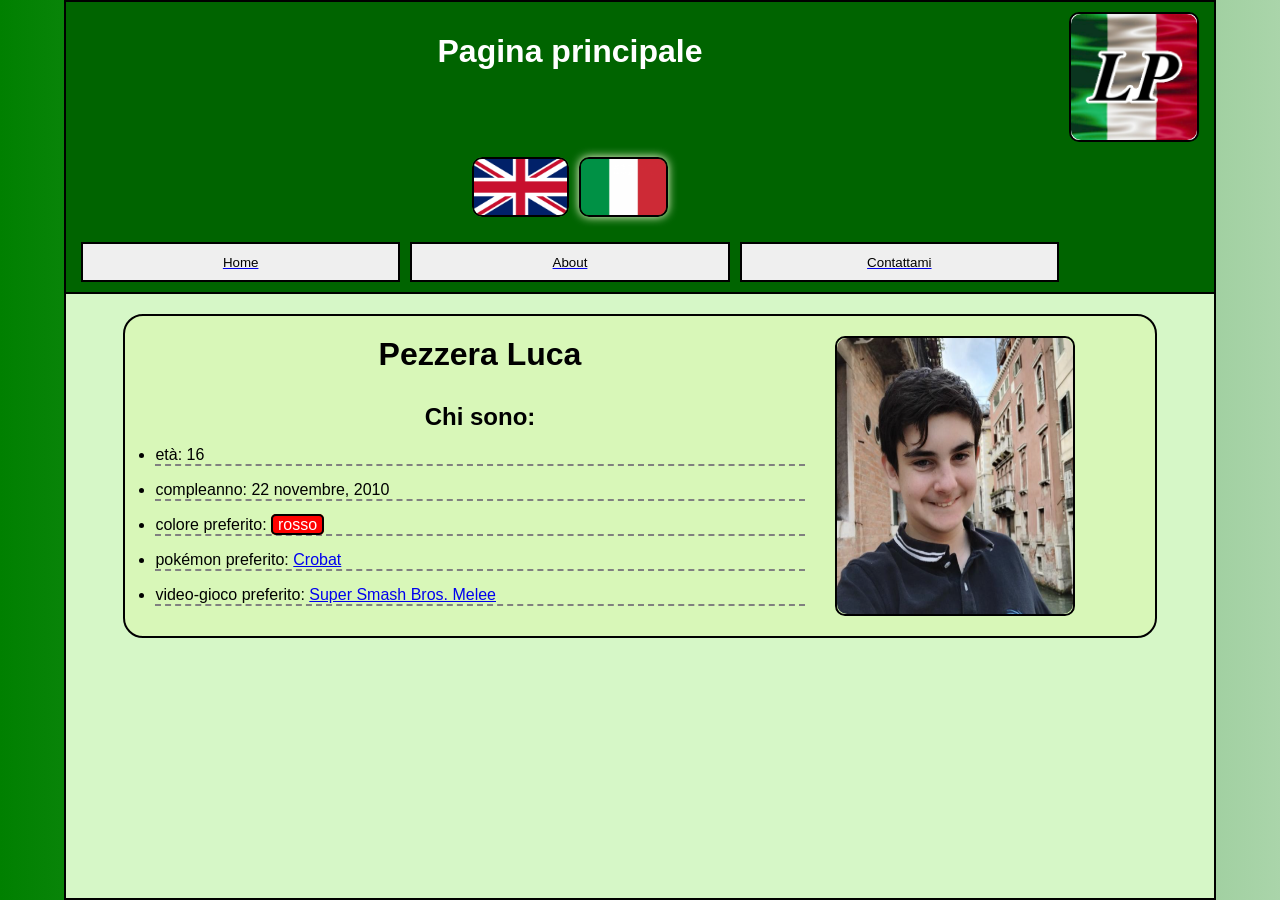
==== index.html @ 7f06baaf "Committato da VSC" ====
<!DOCTYPE html>
<html lang="it">
<head>
    <meta charset="UTF-8">
    <meta name="viewport" content="width=device-width, initial-scale=1.0">
    <title>Test Sito Web</title>
    <link rel="stylesheet" href="style.css">
    <link rel="icon" href="Assets/Game.png" type="image/x-icon" sizes="32x32">
</head>
<body>
    <div class="contenitore">
        <div class="header">
            <h1 class="titolo">Pagina principale</h1>
            <a href="Snake/index.html" target="_blank"><div class="logo"><img src="Assets/logo.png" class="logoIMG" alt="Logo"></div></a>
            <div class="bottoniSezione">
                <a href="index.html"><button class="categoria">Home</button></a>
                <a href="abt-it.html"><button class="categoria">About</button></a>
                <a href="contact-it.html"><button class="categoria">Contattami</button></a>
            </div>
            <div class="LangSegtion">
                <a href="index-en.html"><button class="Lang"><img class="photo" src="Assets/UK.png" alt="en"></button></a>
                <a href="index.html"><button class="Lang" id="current"><img class="photo" src="Assets/Italy.png" alt="it"></button></a>
            </div>
        </div>
        <div class="main">
            <div class="box">
                <h1 class="nome">Pezzera Luca</h1>
                <ul>Chi sono:
                    <li id="anni">etá: 15</li>
                    <li>compleanno: 22 novembre, 2010</li>
                    <li>colore preferito: <mark style="background-color: red; color: white;">rosso</mark></li>
                    <li>pokémon preferito: <a href="abt-it.html#crobat">Crobat</a></li>
                    <li>video-gioco preferito: <a href="abt-it.html">Super Smash Bros. Melee</a></li>
                </ul>
                <div class="foto">
                    <img class="picture" src="Assets/image.png" alt="Io a Venezia a settembre del 2025">
                    <span class="overlay">Io a Venezia a settembre del 2025</span>
                </div>
        </div>
    </div>
    <script src="script.js"></script>
</body>
</html>
---- style.css ----
*, *::before, *::after {
  box-sizing: border-box;
}

html {
  scroll-behavior: smooth;
}

mark{
    border-radius: 5px;
    border: black 2px solid;
    padding: 0px 5px;
}
@font-face {
  font-family: 'Twemoji Country Flags';
  /* Questo range indica al browser di attivare il font SOLO per le bandiere */
  unicode-range: U+1F1E6-1F1FF, U+1F3F4, U+E0062-E0063, U+E0065, U+E0067, U+E006C, U+E006E, U+E0073-E0074, U+E0077, U+E007F;
  src: url('https://cdn.jsdelivr.net/npm/country-flag-emoji-polyfill@0.1/dist/TwemojiCountryFlags.woff2') format('woff2');
}
body{
    margin: 0px;
    background: linear-gradient(90deg, green, white, red);
    background-size: 300% 300%;
    animation: gradient 10s ease infinite;
    font-family: 'Segoe UI', 'Twemoji Country Flags', sans-serif;
    -webkit-user-drag: none;
}
@keyframes gradient {
            0% { background-position: 0% 50%; }
            50% { background-position: 100% 50%; }
            100% { background-position: 0% 50%; }
        }
img,
button,
a {
  -webkit-user-drag: none;
}
.contenitore{
    min-height: 100vh;
    height: auto;
    width: 90%;
    background-color: #d6f7c7;
    float: none;
    margin: auto;
    border: 2px solid black;
}
.foto {
    border: 2px solid black;
    border-radius: 10px;
    margin: 0;
    grid-column: 2;
    grid-row: 1 / span 2;
    align-self: stretch;
    max-width: 80%;
    position: relative;
    overflow: hidden;
}

.foto .overlay,
.melee .overlay {
  position: absolute;
  top: 10px;
  left: 50%;
  transform: translateX(-50%) translateY(-5px);
  background: rgba(0,0,0,0.85);
  color: white;
  padding: 6px 12px;
  border-radius: 15px;
  white-space: nowrap;
  opacity: 0;
  visibility: hidden;
  transition: opacity 0.15s ease, transform 0.15s ease;
  pointer-events: none;
  z-index: 1;
}

.foto .overlay::after,
.melee .overlay::after {
  content: '';
  position: absolute;
  bottom: -6px;
  left: 50%;
  transform: translateX(-50%);
  border-width: 6px 6px 0 6px;
  border-style: solid;
  border-color: rgba(0,0,0,0.85) transparent transparent transparent;
}

.foto:hover .overlay,
.melee:hover .overlay {
  opacity: 1;
  visibility: visible;
  transform: translateX(-50%) translateY(0);
}
.logoIMG{
    height: 100%;
    width: 100%;
    border-radius: 10px;
    grid-row: 1 / span 3;
}
.header{
    display: grid;
    grid-template-columns: 1fr auto;
    grid-template-rows: auto auto auto;
    gap: 10px;
    align-items: start;
    padding: 10px 15px;
    width: 100%;
    background-color: darkgreen;
    color: white;
    border-bottom: 2px solid black;
}
.titolo {
    grid-column: 1;
    grid-row: 1;
    text-align: center;
}
.logo{
    width: 130px;
    height: 130px;
    background-color: white;
    margin: 0;
    grid-column: 2;
    grid-row: 1 / span 3;
    justify-self: end;
    border-radius: 10px;
    border: 2px solid black;
}
.bottoniSezione{
    grid-column: 1;
    grid-row: 3;
    width: 100%;
    height: 40px;
    display: flex;
    justify-content: center;
    gap: 10px;
    flex-wrap: wrap;
    margin-top: 10px;
}
.bottoniSezione > a,
.bottoniSezione > button {
    flex: 1 1 120px;
    min-width: 100px;
}
.bottoniSezione > a {
    display: flex;
}
.bottoniSezione > a button {
    width: 100%;
}
.categoria{
    width: 100%;
    height: 100%;
    border: 2px solid black;
    text-align: center;
}

.box {
    min-height: 200px; 
    height: auto; 
    width: 90%;
    margin: 20px auto;
    background-color: #d8f7b8;
    border: 2px solid black;
    border-radius: 20px;
    display: grid;
    grid-template-columns: 1fr 300px;
    gap: 20px;
    padding: 20px;
}
.foto{
    border: 2px solid black;
    border-radius: 10px;
    margin: 0;
    grid-column: 2;
    grid-row: 1 / span 2;
    align-self: stretch;
    max-width: 80%;
}
.logo:hover {
    transform: rotate(10deg) scale(1.1);
    transition: 0.3s;
}
.melee {
    position: relative;
    border: 2px solid black;
    border-radius: 10px;
    margin: 0;
    grid-column: 2;
    height: auto; 
    width: 80%;
    grid-row: 1 / span 8;
    align-self: center;
        justify-self: center;
}
.melee:hover{
    transform: scale(1.1);
    transition: transform 0.1s ease-in-out;
    box-shadow: 0px 0px 15px black;
}
.game{
    height: 50px;
    grid-column: 2;
}
.picture{
    height: 100%;
    width: 100%;
    border-radius: 10px;
}
.logoSocial{
    height: 40px;
    width: 40px;
    border-radius: 10px;
}
summary {
  display: flex;
  align-items: center;
  cursor: pointer;
  font-weight: bold;
}

summary::before {
  content: '';
  width: 10px;
  height: 10px;
  border-bottom: 2px solid currentColor;
  border-right: 2px solid currentColor;
  margin-right: 12px;
  transform: rotate(-45deg);
  transition: transform 0.3s ease;
}

details[open] summary::before {
  transform: rotate(45deg);
}

details[open] summary::after {
  transform: rotate(45deg);
}
.contatto{
    width: 100%;
    color: black;
}
.nome{
    width: 100%;
    text-align: center;
    margin: 0px;
}
ul{
    margin: 0;
    padding: 10px;
    width: 100%;
    grid-column: 1;
    grid-row: 2;
}
.Lang .photo {
    width: 100%; 
    height: 100%;
    object-fit: contain;
    border: none;
    display: block;
    border-radius: 10px;
    border: 2px solid black;
}
.categoria:hover{
    transform: scale(1.1);
    transition: transform 0.1s ease-in-out;
    background-color: #b8f79d;
    box-shadow: 0px 0px 10px black;
}
.LangSegtion {
    grid-column: 1;
    grid-row: 2;
    display: flex;
    justify-content: center;
    gap: 10px;
    margin: 5px 0;
}
.video{
    grid-column: 1;
    grid-row:5;
    border: 2px solid black;
    border-radius: 10px;
    position: relative;
    padding-bottom: 56.25%;
    height: 0;
    overflow: hidden;
}
#daysSinceTournament {
    font-size: 18px;
    font-weight: bold;
    text-align: center;
    margin-top: 10px;
    background-color: white;
    border: 2px solid black;
    border-radius: 10px;
}
#daysSinceTournament:hover {
    transform: scale(1.1);
    transition: transform 0.1s ease-in-out;
    box-shadow: 0px 0px 10px black;
}
.video iframe {
    position: absolute;
    top: 0;
    left: 0;
    width: 100%;
    height: 100%;
    border: none;
}
.Lang{
    flex: 1 1 0;
    min-width: 70px;
    max-width: 140px;
    height: 60px;
    display: flex;
    align-items: center;
    justify-content: center;
    margin: 0;
    border-radius: 10px;
    padding: 0;
    background-color: forestgreen;
    color: white;
    border: 0;
    overflow: hidden;
    cursor: pointer;
}
.Lang:hover{
    transform: scale(1.1);
    transition: transform 0.1s ease-in-out;
    /* box-shadow: 0px 0px 10px black; */
}
#current{
    box-shadow: 0px 0px 10px lightyellow;
    border-radius: 10px;
}
#current:hover{
    box-shadow: 0px 0px 35px lightyellow;
}
li{
    margin-top: 10px;
    border-bottom: 2px dashed gray;
    padding-top: 5px;
    font-size: 16px;
    text-align: left;
    font-style: normal;
    font-weight: normal;
}
ul{
    font-size: 24px;
    font-weight: bold;
    text-align: center;
}
table{
    border: 2px solid black;
    padding: 5px;
    margin: 20px;
    background-color: white;
    border-radius: 10px;
}
td{
    border: 1px solid black;
    padding: 10px;
}
tr:hover{
    background-color: #b8f79d;
}
p{
    width: 100%;
    margin: 5px;
    grid-column: 1;
    grid-row: auto;
    text-align: justify;
}
.lista-bug{
    font-weight: normal;
    text-align: left;
    margin-top: 0px;
    grid-row: 5 / span 1;
}
details{
    margin-top: 10px;
    border-top: 2px dashed darkgreen;
    border-bottom: 2px dashed darkgreen;
    padding-top: 5px;
}
@media screen and (max-width: 850px) {
    .header {
        grid-template-columns: 1fr; /* Header su una colonna */
        justify-items: center;
    }

    .logo {
        grid-column: 1;
        grid-row: 2;
        margin: 10px 0;
    }

    .box {
        width: 95%;
        grid-template-columns: 1fr; /* Una sola colonna per il contenuto */
    }

    .foto, .melee {
        grid-column: 1;
        grid-row: auto;
        width: 100%;
        max-width: 250px; /* Ridimensiona l'immagine per il mobile */
        margin: 0 auto;
    }

    .video {
        grid-column: 1;
        grid-row: auto;
        aspect-ratio: 16/9; /* Mantiene le proporzioni del video */
    }
}
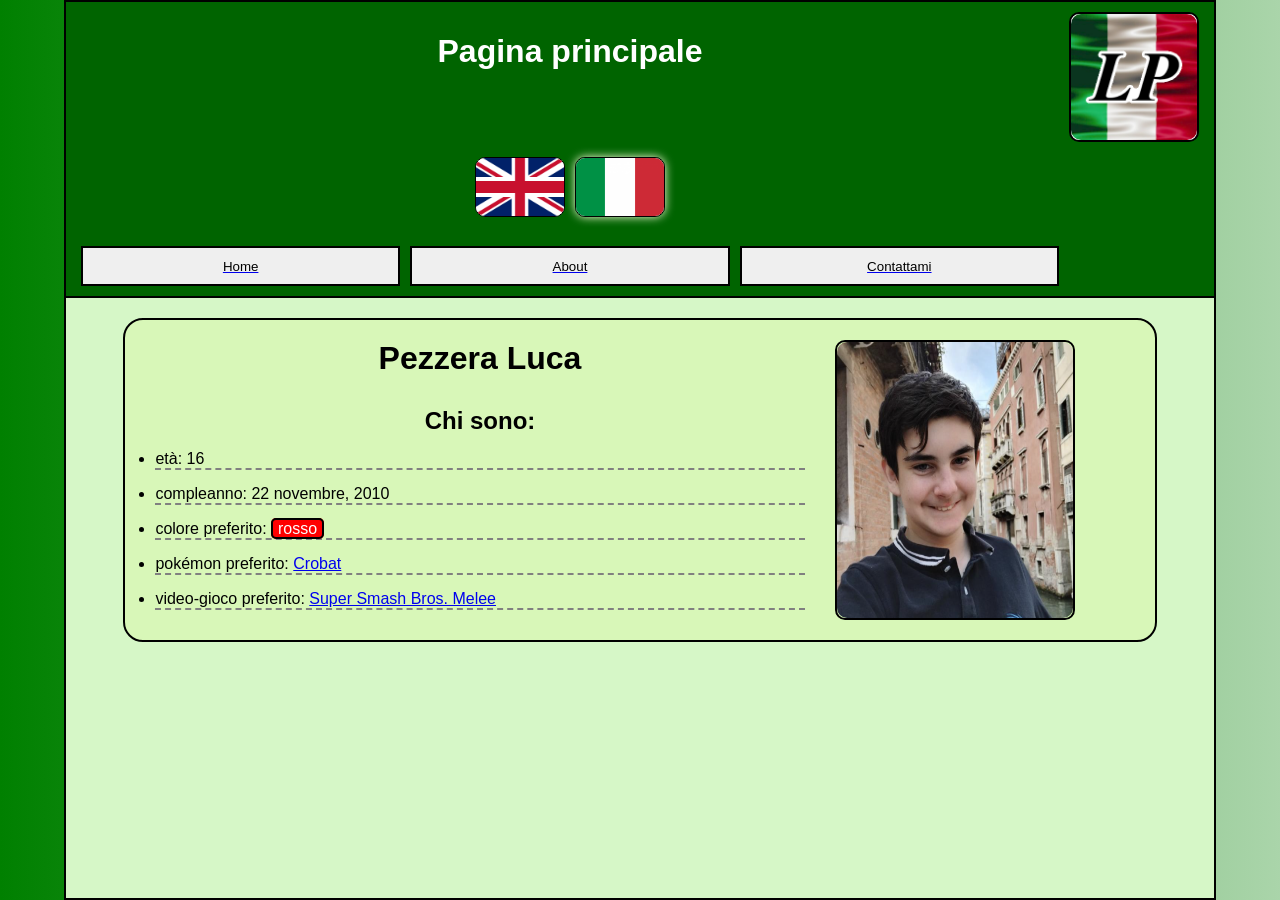
==== commit ec721610: "New favicon file" ====
--- a/index.html
+++ b/index.html
@@ -5,7 +5,7 @@
     <meta name="viewport" content="width=device-width, initial-scale=1.0">
     <title>Test Sito Web</title>
     <link rel="stylesheet" href="style.css">
-    <link rel="icon" href="Assets/Game.png" type="image/x-icon" sizes="32x32">
+    <link rel="icon" href="favicon.ico" type="image/x-icon" sizes="32x32">
 </head>
 <body>
     <div class="contenitore">
--- a/style.css
+++ b/style.css
@@ -170,6 +170,8 @@
 }
 .foto{
     border: 2px solid black;
+    height: 100%;
+    width: 100%;
     border-radius: 10px;
     margin: 0;
     grid-column: 2;
@@ -254,13 +256,12 @@
     grid-row: 2;
 }
 .Lang .photo {
-    width: 100%; 
-    height: 100%;
+    width: 100px;
+    height: 60px;
     object-fit: contain;
     border: none;
     display: block;
     border-radius: 10px;
-    border: 2px solid black;
 }
 .categoria:hover{
     transform: scale(1.1);
@@ -310,25 +311,23 @@
 }
 .Lang{
     flex: 1 1 0;
-    min-width: 70px;
-    max-width: 140px;
+    width: 90px;
     height: 60px;
-    display: flex;
+    display: inline-flex;
     align-items: center;
     justify-content: center;
     margin: 0;
     border-radius: 10px;
     padding: 0;
-    background-color: forestgreen;
-    color: white;
-    border: 0;
+    background-color: rgba(255,255,255,0.9);
+    color: black;
+    border: 1px solid black;
     overflow: hidden;
     cursor: pointer;
 }
 .Lang:hover{
-    transform: scale(1.1);
+    transform: scale(1.05);
     transition: transform 0.1s ease-in-out;
-    /* box-shadow: 0px 0px 10px black; */
 }
 #current{
     box-shadow: 0px 0px 10px lightyellow;
@@ -414,4 +413,4 @@
         grid-row: auto;
         aspect-ratio: 16/9; /* Mantiene le proporzioni del video */
     }
-}+}
